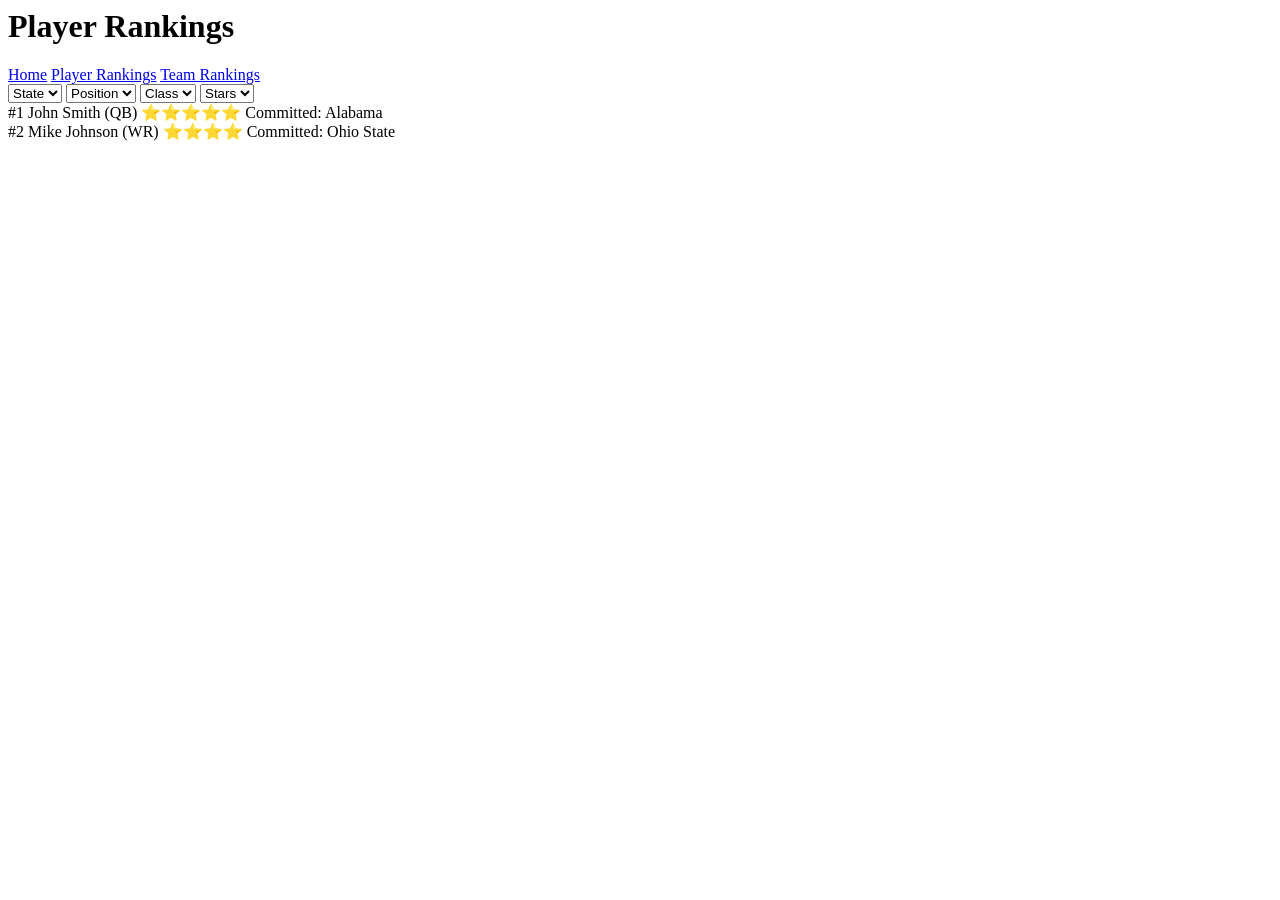
==== rankings.html @ e454848d "Create rankings.html" ====
<!-- ======================= rankings.html ======================= -->
<head>
  <meta charset="UTF-8">
  <title>Player Rankings</title>
  <link rel="stylesheet" href="styles.css">
</head>
<body>

<header>
  <h1>Player Rankings</h1>
  <nav>
    <a href="index.html">Home</a>
    <a href="rankings.html">Player Rankings</a>
    <a href="teams.html">Team Rankings</a>
  </nav>
</header>

<section class="filters">
  <select>
    <option>State</option>
  </select>
  <select>
    <option>Position</option>
  </select>
  <select>
    <option>Class</option>
  </select>
  <select>
    <option>Stars</option>
  </select>
</section>

<section class="ranking-list">
  <div class="player">
    <span>#1 John Smith (QB)</span>
    <span>⭐⭐⭐⭐⭐</span>
    <span>Committed: Alabama</span>
  </div>

  <div class="player">
    <span>#2 Mike Johnson (WR)</span>
    <span>⭐⭐⭐⭐</span>
    <span>Committed: Ohio State</span>
  </div>
</section>

</body>
</html>
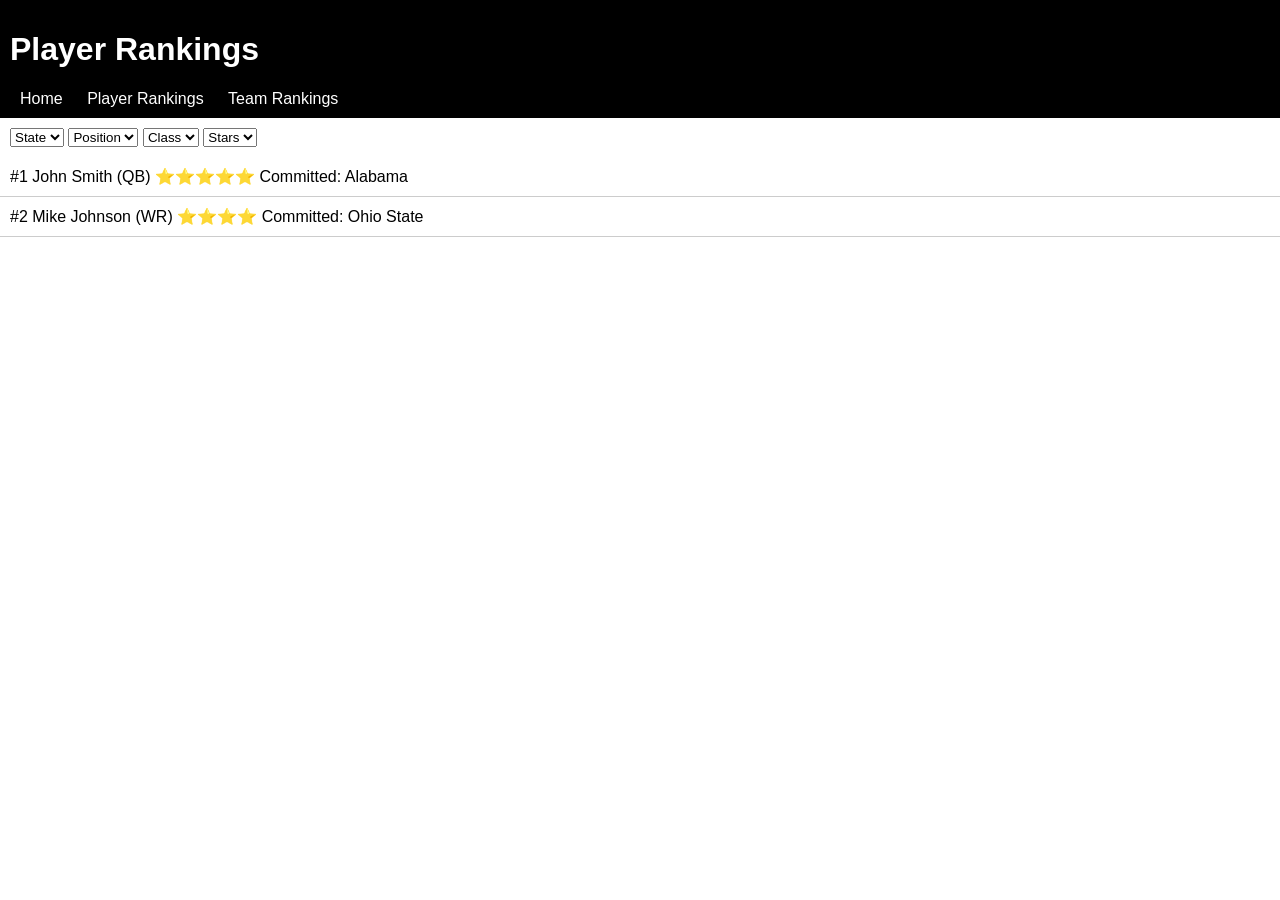
==== commit dc61072a: "Update rankings.html" ====
--- a/rankings.html
+++ b/rankings.html
@@ -1,4 +1,6 @@
 <!-- ======================= rankings.html ======================= -->
+<!DOCTYPE html>
+<html lang="en">
 <head>
   <meta charset="UTF-8">
   <title>Player Rankings</title>
--- a/styles.css
+++ b/styles.css
@@ -0,0 +1,58 @@
+
+body {
+  font-family: Arial;
+  margin: 0;
+}
+
+header {
+  background: black;
+  color: white;
+  padding: 10px;
+}
+
+nav a {
+  margin: 10px;
+  color: white;
+  text-decoration: none;
+}
+
+.grid {
+  display: flex;
+}
+
+.sidebar {
+  width: 25%;
+  background: #f2f2f2;
+  padding: 10px;
+}
+
+.content {
+  width: 75%;
+  padding: 20px;
+}
+
+.long-article {
+  height: 300px;
+  overflow-y: scroll;
+}
+
+footer {
+  display: flex;
+  justify-content: space-around;
+  background: #222;
+  color: white;
+  padding: 20px;
+}
+
+.footer-box {
+  width: 40%;
+}
+
+.filters {
+  padding: 10px;
+}
+
+.player, .team {
+  padding: 10px;
+  border-bottom: 1px solid #ccc;
+}
